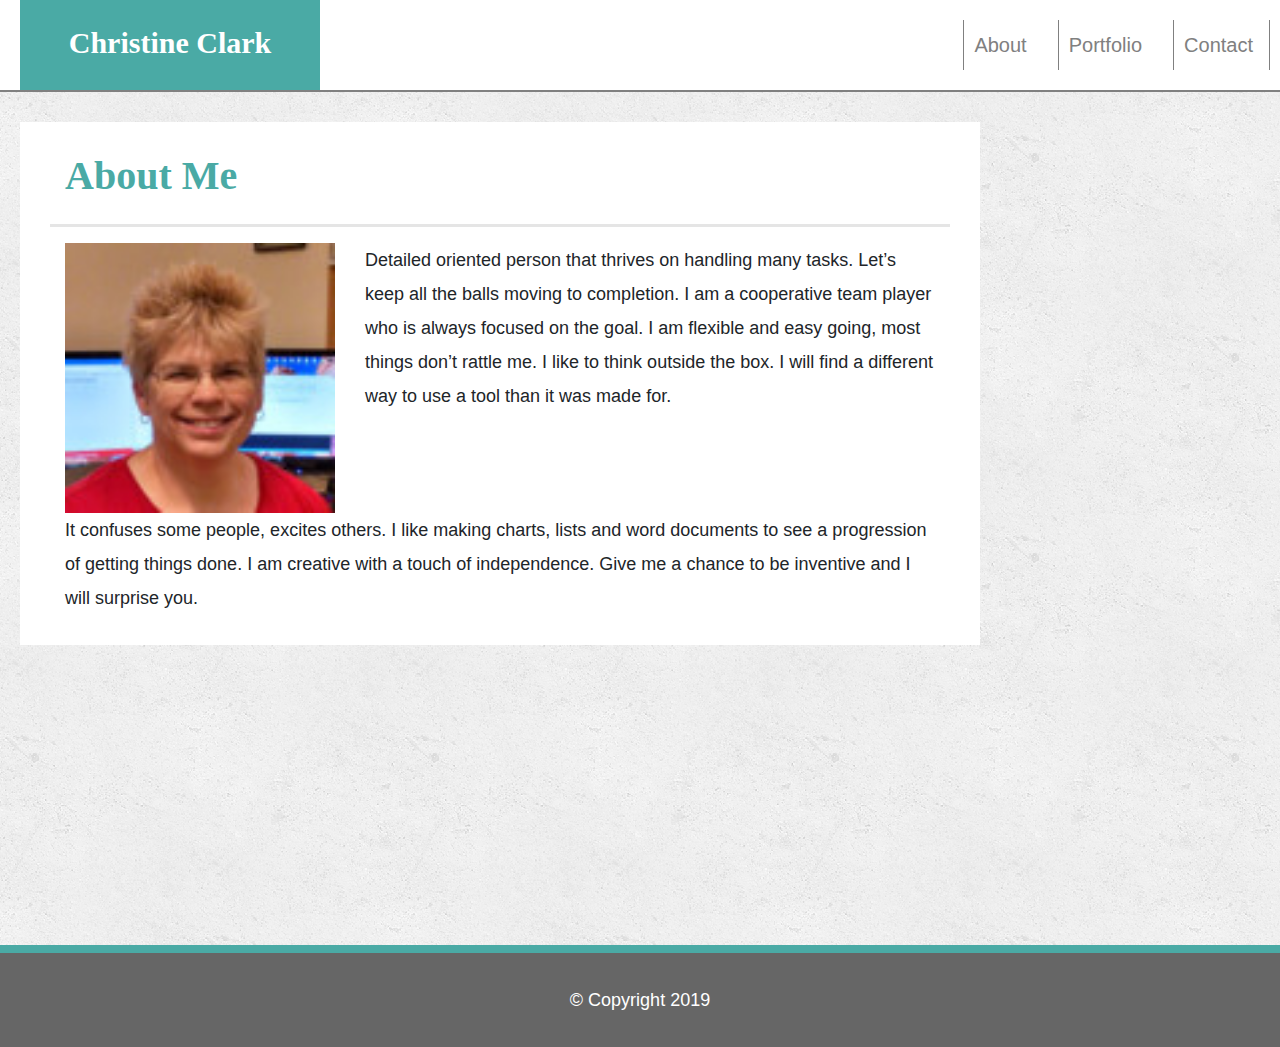
==== index.html @ d4c25c6c "initial commit" ====
<!DOCTYPE html>
<html lang="en">

<head>
  <!-- Required meta tags -->
  <meta charset="utf-8">
  <meta name="viewport" content="width=device-width, initial-scale=1, shrink-to-fit=no">

  <!-- Bootstrap CSS -->
  <link rel="stylesheet" href="https://stackpath.bootstrapcdn.com/bootstrap/4.3.1/css/bootstrap.min.css"
    integrity="sha384-ggOyR0iXCbMQv3Xipma34MD+dH/1fQ784/j6cY/iJTQUOhcWr7x9JvoRxT2MZw1T" crossorigin="anonymous">

  <!--css-->
  <link rel="stylesheet" media="screen" href="assets/css/style.css">

  <title>About Me</title>
</head>

<body>
  <!-- Navbar -->
  <nav class="navbar navbar-light bg-white">
      <div>
        <a class="navbar-brand" id="myName">Christine Clark</a>
      </div>  <!--navbar my name -->
  
      

      <!-- navbar for about, portfolio and contact -->
      <div>
        <!-- <ul class="nav justify-content-end" id="threeLinks"></ul> -->
        <ul class="nav" id="threeLinks"></ul>
          <li class="nav-item">
            <a class="nav-link active" href="index.html">About</a>
          </li>
          <li class="nav-item">
            <a class="nav-link" href="portfolio.html">Portfolio</a>
          </li>
          <li class="nav-item ">
            <a class="nav-link" id="contact" href="contact.html">Contact</a>
          </li>
        </ul> 
      </div>  <!--navbar for about, portfolio and contact -->

  </nav>  <!--nav bar box -->

  <!-- ============= container ==============================-->

  <div class="container aboutContainer" >
    <div class="d-flex flex-row">
      <div class="col">
          <h1 class="block-header">About Me</h1>
      </div>  <!--this is column-->
    </div>  <!--this is row-->

    <hr />  <!--this is the horizonal line in whitebox-->

    <!-- photo in top left paragraph around image -->
    <div class="d-flex flex-row flex-wrap">
      <div class="col-sm-12 col-md-6 col-lg-4">
        <img src="assets/images/christen school.jpg" alt="" id="about-image"/>
      </div>  <!--  this is myPhoto-->
       
    <!-- paragraph -->
      <div class="col-sm-12 col-md-6 col-lg-8" id="paragraph">
        <p>
        Detailed oriented person that thrives on handling many tasks. Let’s keep all the balls moving to completion. I am a cooperative team player who is always focused on the goal. I am flexible and easy going, most things don’t rattle me. I like to think outside the box. I will find a different way to use a tool than it was made for.
        </p>
      </div>  <!--paragraph-->

      <div class="col-12">  <!-- row -->
          <p>
             It confuses some people, excites others. I like making charts, lists and word documents to see a progression of getting things done. I am creative with a touch of independence. Give me a chance to be inventive and I will surprise you.
          </p>
      </div>  <!-- column -->
    </div>  <!-- row -->
  </div> <!--container-->


  <!--footer-->
  <footer class="footer-fluid text-center">
    &copy Copyright 2019
  </footer>

  <!-- Optional JavaScript -->
  <!-- jQuery first, then Popper.js, then Bootstrap JS -->
  <script src="https://code.jquery.com/jquery-3.3.1.slim.min.js"
    integrity="sha384-q8i/X+965DzO0rT7abK41JStQIAqVgRVzpbzo5smXKp4YfRvH+8abtTE1Pi6jizo"
    crossorigin="anonymous"></script>
  <script src="https://cdnjs.cloudflare.com/ajax/libs/popper.js/1.14.7/umd/popper.min.js"
    integrity="sha384-UO2eT0CpHqdSJQ6hJty5KVphtPhzWj9WO1clHTMGa3JDZwrnQq4sF86dIHNDz0W1"
    crossorigin="anonymous"></script>
  <script src="https://stackpath.bootstrapcdn.com/bootstrap/4.3.1/js/bootstrap.min.js"
    integrity="sha384-JjSmVgyd0p3pXB1rRibZUAYoIIy6OrQ6VrjIEaFf/nJGzIxFDsf4x0xIM+B07jRM"
    crossorigin="anonymous"></script>
</body>

</html>
---- assets/css/style.css ----
/* ======== Navbar header all three pages ======== */
.navbar {
  border-bottom: 2px solid grey;
  width: 100%;
  margin: 0;
  padding: 0;
}

#myName {
  font-family: Georgia, 'Times New Roman', Times, serif;
  font-size: 30px;
  float: left;
  width: 300px;
  height: 90px;
  font-weight: bold;
  text-align: center;
  color: white;
  line-height: 75px;
  background: #4aaaa5;
  margin: 0 0 0 20px;
  
 }
 
.nav-link {
   margin: 10px 10px 10px 0;
   padding-left: 10px;
   background: white;
   color: grey;
   border-left: 1px solid grey;
   font-size: 20px;
 }

 .nav-item { 
   margin: 0;
   padding: 0;
   display: inline-block;
   text-align: right;
 }


#contact {
  margin-right: 10px;
  border-right: 1px solid grey;
}

 /* Like this feature includes padding and border in total width & height NICE */
  * {
    box-sizing: border-box;
  }

  /* ============== About Me specifics =============== */

  /* for about me photo */
#about-image {
  float: left;
  width: 100%;
  margin: 0;
  clear: both;
}  


p {
  padding: 0;
  margin: 0;
  float: left;
  clear: both;
  word-wrap: normal;
  display: block;
}

.container {
  width: 90%;
  max-width: 960px;
  padding: 30px;
  background-color: white;
  clear: both;
}

.aboutContainer {
  margin: 30px 0 300px 20px;
}

  /* ============= portfolio  specifics =============== */

 .portContainer {
    margin: 30px 0 30px 20px;
}


  /* ============= contact specifics ================== */

 .contactContainer {
  margin: 30px 0 180px 20px;
}
  
body {
  font-family: Arial, "Helvetica Neue", Helvetica, sans-serif;
  font-size: 18px;
  line-height: 34px;
  background: url("../images/concrete_seamless.png");
} 

hr {
  border-top-width: 3px;
}

h1 {
  font-family: Georgia, 'Times New Roman', Times, serif;
  font-weight: bold;
  color: white;
}

h3 {
  font-family: Georgia, 'Times New Roman', Times, serif;
  line-height: 30px;
  margin-top: 10px;
  font-size: 30px;
  box-sizing: border-box;
  background-color: #4aaaa5;
  color: white;
}

/* need extra padding because form takes away */
form {
  padding: 15px;
}

/* portfolio rows */
.one .two .three .four{
  width: 100%;
  padding: 30px;
  margin: 30px 0;   
  background: #ffffff;
}

.block {
 background-color: white;
 padding: 30px;
 max-width: 980px;
 }

.block-header {
  color: #4aaaa5;
  font-family: Georgia, 'Times New Roman', Times, serif;
  font-weight: bold;
}

.btn-info {
  background-color: #4aaaa5;
}

footer {
  clear: both;
  padding: 30px 0;
  color: #ffffff;
  background: #666666;
  border-top: 8px solid #4aaaa5;
  text-align: center;
  margin: auto;
}

/* ========== portfolio items ============*/
.port {
  color: #4aaaa5;
  font-family: Georgia, 'Times New Roman', Times, serif;
  font-weight: bold;
  padding-top: 20px;
}

.text-block {
  position: absolute;
  bottom: 40px;
  right: 15px;
  left: 15px;
  text-align: center;
  background-color: #4aaaa5;
  color: white;
  padding-left: 0;
  padding-right: 0;
}  

.img-responsive{
  margin-bottom: 30px;
  width: 100%;
}




/* ======= breakpoint page ==========  */

/* ==== this is the navbar ====== */
@media screen and (max-width: 767px) {
  #myName {
    float: left;
    width: 767px;
    }
  
   div {
     background-color: white;
   }
  }

@media only screen and (max-width: 575px) {
  #myName {
    width: 575px;
    margin: 0;
    max-width: 575px;
    clear: both;
    text-align: center;
    background: #4aaaa5;
  }

  #threeLinks {
    margin-left:140px;   
    background-color: red;
  }
}

/* ======= this is the body ==========  */

/* Small devices (landscape phones, 576px and up) */
@media (min-width: 576px) and (max-width: 767.98px) { 
  .img-responsive {
    width: 95%;
    height: 95%;
    padding-bottom: 30px;
  }
  .portContainer {
    width: 100%;
    height: 100%;
    background-color: green;
 }
  }

/* Medium devices (tablets, 768px and up) */
@media (min-width: 768px) and (max-width: 991.98px) {
  .img-responsive {
    width: 100%;
    height: 100%;
    padding-bottom: 30px;
    
  }
  .portContainer {
    width: 100%;
    height: 100%;
    background-color: blue;
 }

/* Large devices (desktops, 992px and up) */
/* @media (min-width: 992px) and (max-width: 1199.98px) {  */
@media (min-width: 992px) {  
.img-responsive {
  width: 100%;
  height: 100%;
  }
.portContainer {
  width: 70%;
  height: 70%;
  background-color: yellow;
  }
}
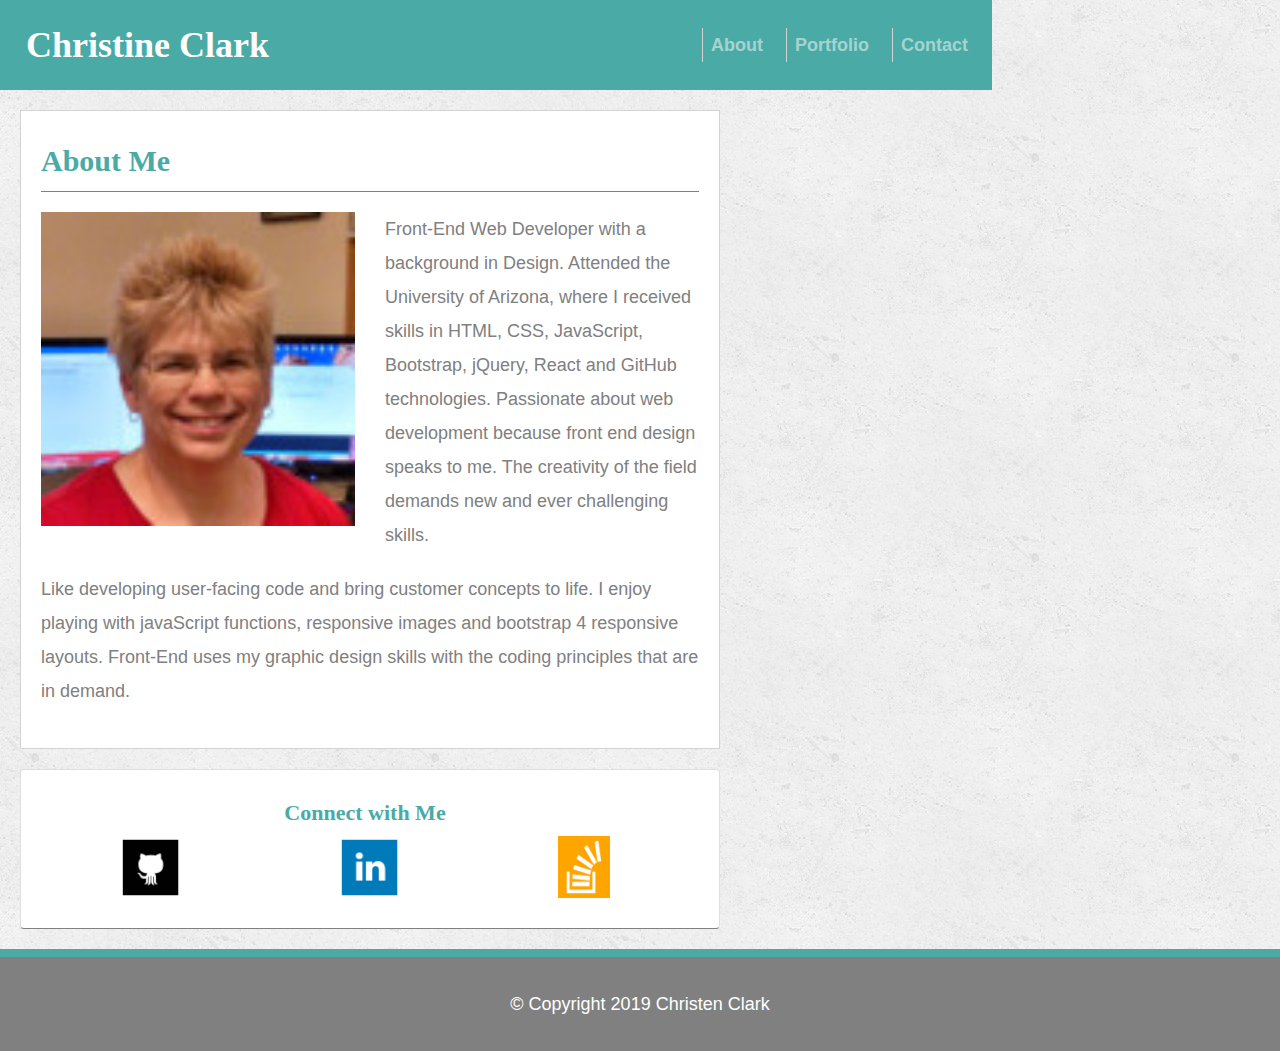
==== commit 135ecbab: "update from week 9" ====
--- a/index.html
+++ b/index.html
@@ -1,97 +1,99 @@
 <!DOCTYPE html>
 <html lang="en">
 
-<head>
-  <!-- Required meta tags -->
-  <meta charset="utf-8">
-  <meta name="viewport" content="width=device-width, initial-scale=1, shrink-to-fit=no">
+  <head>
+    <meta charset="UTF-8">
+    <meta name="viewport" content="width=device-width, initial-scale=1.0, shrink-to-fit=no">
+    <meta http-equiv="X-UA-Compatible" content="ie=edge">
 
-  <!-- Bootstrap CSS -->
-  <link rel="stylesheet" href="https://stackpath.bootstrapcdn.com/bootstrap/4.3.1/css/bootstrap.min.css"
-    integrity="sha384-ggOyR0iXCbMQv3Xipma34MD+dH/1fQ784/j6cY/iJTQUOhcWr7x9JvoRxT2MZw1T" crossorigin="anonymous">
+    <!-- Bootstrap CSS -->
+    <link rel="stylesheet" href="https://stackpath.bootstrapcdn.com/bootstrap/4.3.1/css/bootstrap.min.css"
+        integrity="sha384-ggOyR0iXCbMQv3Xipma34MD+dH/1fQ784/j6cY/iJTQUOhcWr7x9JvoRxT2MZw1T" crossorigin="anonymous">
 
-  <!--css-->
-  <link rel="stylesheet" media="screen" href="assets/css/style.css">
-
-  <title>About Me</title>
+    <!--css-->
+    <link rel="stylesheet" media="screen" href="assets/css/style.css">
+    <title>About Me</title>
 </head>
 
 <body>
-  <!-- Navbar -->
-  <nav class="navbar navbar-light bg-white">
-      <div>
-        <a class="navbar-brand" id="myName">Christine Clark</a>
-      </div>  <!--navbar my name -->
-  
-      
+    <!--============= Navbar header ==============-->
 
-      <!-- navbar for about, portfolio and contact -->
-      <div>
-        <!-- <ul class="nav justify-content-end" id="threeLinks"></ul> -->
-        <ul class="nav" id="threeLinks"></ul>
-          <li class="nav-item">
-            <a class="nav-link active" href="index.html">About</a>
-          </li>
-          <li class="nav-item">
-            <a class="nav-link" href="portfolio.html">Portfolio</a>
-          </li>
-          <li class="nav-item ">
-            <a class="nav-link" id="contact" href="contact.html">Contact</a>
-          </li>
-        </ul> 
-      </div>  <!--navbar for about, portfolio and contact -->
+    <nav class="navbar navbar-expand-md navbar-dark bg-custom">
+          
+        <a class="navbar-brand" href="index.html" id="myName">Christine Clark</a>
 
-  </nav>  <!--nav bar box -->
+     <!-- Toggler/collapsibe Button -->
+        <button class="navbar-toggler custom-toggler" type="button" data-toggle="collapse" data-target="#collapsibleNavbar"> <span class="navbar-toggler-icon"></span> </button>
 
-  <!-- ============= container ==============================-->
-
-  <div class="container aboutContainer" >
-    <div class="d-flex flex-row">
-      <div class="col">
-          <h1 class="block-header">About Me</h1>
-      </div>  <!--this is column-->
-    </div>  <!--this is row-->
-
-    <hr />  <!--this is the horizonal line in whitebox-->
-
-    <!-- photo in top left paragraph around image -->
-    <div class="d-flex flex-row flex-wrap">
-      <div class="col-sm-12 col-md-6 col-lg-4">
-        <img src="assets/images/christen school.jpg" alt="" id="about-image"/>
-      </div>  <!--  this is myPhoto-->
+    <div class="collapse navbar-collapse" id="collapsibleNavbar">  
+        <ul class="navbar-nav" id="threelinkss">
        
-    <!-- paragraph -->
-      <div class="col-sm-12 col-md-6 col-lg-8" id="paragraph">
-        <p>
-        Detailed oriented person that thrives on handling many tasks. Let’s keep all the balls moving to completion. I am a cooperative team player who is always focused on the goal. I am flexible and easy going, most things don’t rattle me. I like to think outside the box. I will find a different way to use a tool than it was made for.
-        </p>
-      </div>  <!--paragraph-->
-
-      <div class="col-12">  <!-- row -->
-          <p>
-             It confuses some people, excites others. I like making charts, lists and word documents to see a progression of getting things done. I am creative with a touch of independence. Give me a chance to be inventive and I will surprise you.
-          </p>
-      </div>  <!-- column -->
-    </div>  <!-- row -->
-  </div> <!--container-->
+            <li class="nav-item">
+                <a class="nav-link" href="index.html">About</a>
+            </li>
+            <li class="nav-item">
+                <a class="nav-link" href="portfolio.html">Portfolio</a>
+            </li>
+            <li class="nav-item">
+                <a class="nav-link" id="contact" href="contact.html">Contact</a>
+            </li>
+        
+        </ul>  <!--navbar threeLinks-->
+    </div>  <!-- collapse navbar-->
+    </nav>  <!--navbar -->
 
 
-  <!--footer-->
-  <footer class="footer-fluid text-center">
-    &copy Copyright 2019
-  </footer>
+    <!-- ============= container ======================-->
 
-  <!-- Optional JavaScript -->
-  <!-- jQuery first, then Popper.js, then Bootstrap JS -->
-  <script src="https://code.jquery.com/jquery-3.3.1.slim.min.js"
-    integrity="sha384-q8i/X+965DzO0rT7abK41JStQIAqVgRVzpbzo5smXKp4YfRvH+8abtTE1Pi6jizo"
-    crossorigin="anonymous"></script>
-  <script src="https://cdnjs.cloudflare.com/ajax/libs/popper.js/1.14.7/umd/popper.min.js"
-    integrity="sha384-UO2eT0CpHqdSJQ6hJty5KVphtPhzWj9WO1clHTMGa3JDZwrnQq4sF86dIHNDz0W1"
-    crossorigin="anonymous"></script>
-  <script src="https://stackpath.bootstrapcdn.com/bootstrap/4.3.1/js/bootstrap.min.js"
-    integrity="sha384-JjSmVgyd0p3pXB1rRibZUAYoIIy6OrQ6VrjIEaFf/nJGzIxFDsf4x0xIM+B07jRM"
-    crossorigin="anonymous"></script>
+    <div class="container" id="aboutContainer">
+        <div class="row mainSection">
+            <div class="col">
+                <h1>About Me</h1>
+            </div>
+        </div>
+        <div class="row stats">
+            <div class="col-md-6">
+                <img src="assets/images/christen school.jpg" alt="my photo" id="about-image"/>
+            </div>
+            <div class="col-md-6">    
+                <p>
+                    Front-End Web Developer with a background in Design. Attended the University of Arizona, where I received skills in HTML, CSS, JavaScript, Bootstrap, jQuery, React and GitHub technologies. Passionate about web development because front end design speaks to me.  The creativity of the field demands new and ever challenging skills. 
+                </p>
+            </div>  
+        </div>          
+        <div class="row">
+            <div class="col">
+                <p>
+                    Like developing user-facing code and bring customer concepts to life. I enjoy playing with javaScript functions, responsive images and bootstrap 4 responsive layouts. Front-End uses my graphic design skills with the coding principles that are in demand.  
+                </p>
+            </div>             
+        </div>
+    </div> <!-- container -->
+
+    <!--============ connect icons =============-->
+    <div class="card" id="connect">
+            <h2>Connect with Me</h2>
+            <div class="d-flex justify-content-around">
+                <a href="https://github.com/clark1472" target="_blank"><img src="assets/images/iconfinder_github_square_black_107109.png" class="icons" alt="GitHub"/></a>
+                <a href="https://www.linkedin.com/in/christine-clark-9b896397/" target="_blank"><img src="assets/images/iconfinder_linkedin_square_color_107091.png" class="icons" alt="LinkedIn"/></a>
+                <a href="https://stackoverflow.com/users/10868643/christen1472" target="_blank"><img src="assets/images/iconfinder_stackoverflow_273179.png" class="icons" id="stack"alt="Stack Overflow"/></a>
+            </div>
+        </div>
+    <!--========== footer ============================-->
+    <footer>
+        &copy Copyright 2019 Christen Clark
+    </footer>
+    <!-- Optional JavaScript -->
+    <!-- jQuery first, then Popper.js, then Bootstrap JS -->
+    <script src="https://code.jquery.com/jquery-3.3.1.slim.min.js"
+        integrity="sha384-q8i/X+965DzO0rT7abK41JStQIAqVgRVzpbzo5smXKp4YfRvH+8abtTE1Pi6jizo"
+        crossorigin="anonymous"></script>
+    <script src="https://cdnjs.cloudflare.com/ajax/libs/popper.js/1.14.7/umd/popper.min.js"
+        integrity="sha384-UO2eT0CpHqdSJQ6hJty5KVphtPhzWj9WO1clHTMGa3JDZwrnQq4sF86dIHNDz0W1"
+        crossorigin="anonymous"></script>
+    <script src="https://stackpath.bootstrapcdn.com/bootstrap/4.3.1/js/bootstrap.min.js"
+        integrity="sha384-JjSmVgyd0p3pXB1rRibZUAYoIIy6OrQ6VrjIEaFf/nJGzIxFDsf4x0xIM+B07jRM"
+        crossorigin="anonymous"></script>
 </body>
 
-</html>+</html>
--- a/assets/css/style.css
+++ b/assets/css/style.css
@@ -1,265 +1,257 @@
-/* ======== Navbar header all three pages ======== */
-.navbar {
-  border-bottom: 2px solid grey;
-  width: 100%;
-  margin: 0;
-  padding: 0;
-}
+/* ======== body all three pages ======== */
+/* Like this feature includes padding and border in total width & height NICE */
+* {
+    box-sizing: border-box;
+    }
+    
+    body {
+      font-family: Arial, "Helvetica Neue", Helvetica, sans-serif;
+      font-size: 18px;
+      line-height: 34px;
+      background: url("../images/concrete_seamless.png");
+      color: grey;
+    } 
+    
+    
+    p {
+      margin-bottom: 0;
+    }
+    
+    p:last-child { 
+      margin-bottom: 20px;
+    }
+    
+    h1, h2, h3{
+      font-family: Georgia, 'Times New Roman', Times, serif;
+      font-weight: bold;
+      color: #4aaaa5;
+      margin: 0 0 20px 0;
+    }
+    
+    h1 {
+      font-size: 30px;
+      line-height: 60px;
+      border-bottom: 1px solid grey;
+      width: 100%;
+    }
+    
+    h2, h3 {
+      font-size: 22px;
+    }
+    
+      /* ======== Navbar header all three pages ======== */
+      
+    
+    .navbar {
+      background: #4aaaa5;
+      /* height: 90px; */
+    }
+    
+    .navbar-custom {
+      background-color: #4aaaa5;
+    }
+    
+    .custom-toggler.navbar-toggler {
+      border-color: rgb(250, 249, 250);
+    }
+    
+    .custom-toggler .navbar-toggler-icon {
+      background-image: url("data:image/svg+xml;charset=utf8,%3Csvg viewBox='0 0 32 32' xmlns='http://www.w3.org/2000/svg'%3E%3Cpath stroke='rgba(250, 249, 250, 1.0)' stroke-width='3' stroke-linecap='round' stroke-miterlimit='10' d='M4 8h24M4 16h24M4 24h24'/%3E%3C/svg%3E");
+    }
+    
+    .navbar-brand {
+      font-family: Georgia, 'Times New Roman', Times, serif;
+      font-weight: bold;
+      color: white;
+      font-size: 2.0em;
+      text-align: center;	
+      padding: 20px 0 20px 100px;
+      float: none;
+    }
+    
+    .nav-link { 
+      font-weight: 900;
+    }
+         
+      /* ============== About Me specifics =============== */
+    
+    #aboutContainer  {
+      /* margin: 0 0 40px 0; */
+      margin: 20px 0 10px 20px;
+      padding: 20px;
+      width: 100%;
+      max-width: 525px;
+      float: left;
+      border: 1px solid lightgrey;
+      background-color: white;
+    }
+    
+      /* for about me photo */
+    #about-image {
+      float: left;
+      width: 470px;
+      height: auto;
+      clear: both;
+    }  
+    
+      /* =========== card/connect/panel/ ================ */
+    #connect {
+      display: inline-block;
+      text-align: center;
+      width: 100%;
+    }
+    
+    .card {
+      background-color: white;
+      padding: 20px;
+      width: 100%;
+      max-width: 525px;
+      float: left; 
+      margin: 10px 20px;
+    } 
+    
+    .card-columns {
+      justify-content: center;
+    }
+    
+    .clearfix {
+      overflow: auto;
+    }
+    
+    h3, .card{
+      border-bottom: 1px solid grey;
+      padding-bottom: 20px;
+      margin-bottom: 20px;
+      line-height: 22px;
+    }
+    
+    h2 {
+      padding: 10px 10px 10px 0;
+      margin: 0; 
+    }
+    
+    .sidebar {
+    padding: 10px 20px 10px 20px;
+    margin: 30px 0 0 30px;
+    }
+    
+    .icons {
+      width: 62px;
+      height: 62px;
+      margin-bottom: 10px;
+      }
+    
+    #stack {
+     padding-right: 10px;
+    }
+    
+    footer {
+      clear: both;
+      padding: 30px 0;
+      color: white;
+      background: grey;
+      border-top: 8px solid #4aaaa5;
+      text-align: center;
+      margin: auto;
+    }
+    
+      /* ========== portfolio items ============*/
+         /* for about me photo */
+    #portContainer {
+      margin: 20px 0 10px 20px;
+      padding: 20px;
+      width: 100%;
+      max-width: 525px;
+      background-color: white;
+      float: left;
+    
+    }
+    
+    .project {
+      width: 470px;
+      height: auto;
+      overflow: auto;
+      position: relative;
+      float: left;
+      margin: 20px 0 25px;
+    }
+    
+    .project img {
+      width: 100%;
+      border: 0 none;
+    }  
+    
+    .project h3{
+      border-bottom: 0;
+      background-color: #4aaaa5;
+      color: white;
+      text-align: center;
+      position: absolute;
+      bottom: 20px;
+      padding: 15px;
+      width: 100%;
+      line-height: 20px;
+      margin: 0;
+      font-weight: bold; 
+    } 
+    
+     /* ============= contact specifics ================== */
+    
+    #contactContainer {
+      margin: 20px 0 10px 20px;
+      padding: 20px;
+      background-color: white;
+      width: 100%;
+      max-width: 525px;
+      float: left;
+      }
+    
+    /* ======= @ media breakpoints =========================  */
+    
+    /* medium devices tables  */
+    @media (min-width: 768px) { 
+     
+      .navbar-brand {
+        padding-left: 10px;
+      }
+    
+      .navbar-nav { 
+        margin-left: auto;
+      }
+    
+      .nav-link {
+        margin: 0 0 0 15px;
+        padding: 0 0 0 15px;
+        border-left: 1px solid lightgrey;
+      }
+    
+      /* adjust all three pages */
+      #aboutContainer, #portContainer, #contactContainer {
+        max-width: 700px;
+      }
 
-#myName {
-  font-family: Georgia, 'Times New Roman', Times, serif;
-  font-size: 30px;
-  float: left;
-  width: 300px;
-  height: 90px;
-  font-weight: bold;
-  text-align: center;
-  color: white;
-  line-height: 75px;
-  background: #4aaaa5;
-  margin: 0 0 0 20px;
-  
- }
- 
-.nav-link {
-   margin: 10px 10px 10px 0;
-   padding-left: 10px;
-   background: white;
-   color: grey;
-   border-left: 1px solid grey;
-   font-size: 20px;
- }
+     #portContainer {
+        /* min-height: 900px; */
+      }
 
- .nav-item { 
-   margin: 0;
-   padding: 0;
-   display: inline-block;
-   text-align: right;
- }
-
-
-#contact {
-  margin-right: 10px;
-  border-right: 1px solid grey;
-}
-
- /* Like this feature includes padding and border in total width & height NICE */
-  * {
-    box-sizing: border-box;
-  }
-
-  /* ============== About Me specifics =============== */
-
-  /* for about me photo */
-#about-image {
-  float: left;
-  width: 100%;
-  margin: 0;
-  clear: both;
-}  
-
-
-p {
-  padding: 0;
-  margin: 0;
-  float: left;
-  clear: both;
-  word-wrap: normal;
-  display: block;
-}
-
-.container {
-  width: 90%;
-  max-width: 960px;
-  padding: 30px;
-  background-color: white;
-  clear: both;
-}
-
-.aboutContainer {
-  margin: 30px 0 300px 20px;
-}
-
-  /* ============= portfolio  specifics =============== */
-
- .portContainer {
-    margin: 30px 0 30px 20px;
-}
-
-
-  /* ============= contact specifics ================== */
-
- .contactContainer {
-  margin: 30px 0 180px 20px;
-}
-  
-body {
-  font-family: Arial, "Helvetica Neue", Helvetica, sans-serif;
-  font-size: 18px;
-  line-height: 34px;
-  background: url("../images/concrete_seamless.png");
-} 
-
-hr {
-  border-top-width: 3px;
-}
-
-h1 {
-  font-family: Georgia, 'Times New Roman', Times, serif;
-  font-weight: bold;
-  color: white;
-}
-
-h3 {
-  font-family: Georgia, 'Times New Roman', Times, serif;
-  line-height: 30px;
-  margin-top: 10px;
-  font-size: 30px;
-  box-sizing: border-box;
-  background-color: #4aaaa5;
-  color: white;
-}
-
-/* need extra padding because form takes away */
-form {
-  padding: 15px;
-}
-
-/* portfolio rows */
-.one .two .three .four{
-  width: 100%;
-  padding: 30px;
-  margin: 30px 0;   
-  background: #ffffff;
-}
-
-.block {
- background-color: white;
- padding: 30px;
- max-width: 980px;
- }
-
-.block-header {
-  color: #4aaaa5;
-  font-family: Georgia, 'Times New Roman', Times, serif;
-  font-weight: bold;
-}
-
-.btn-info {
-  background-color: #4aaaa5;
-}
-
-footer {
-  clear: both;
-  padding: 30px 0;
-  color: #ffffff;
-  background: #666666;
-  border-top: 8px solid #4aaaa5;
-  text-align: center;
-  margin: auto;
-}
-
-/* ========== portfolio items ============*/
-.port {
-  color: #4aaaa5;
-  font-family: Georgia, 'Times New Roman', Times, serif;
-  font-weight: bold;
-  padding-top: 20px;
-}
-
-.text-block {
-  position: absolute;
-  bottom: 40px;
-  right: 15px;
-  left: 15px;
-  text-align: center;
-  background-color: #4aaaa5;
-  color: white;
-  padding-left: 0;
-  padding-right: 0;
-}  
-
-.img-responsive{
-  margin-bottom: 30px;
-  width: 100%;
-}
-
-
-
-
-/* ======= breakpoint page ==========  */
-
-/* ==== this is the navbar ====== */
-@media screen and (max-width: 767px) {
-  #myName {
-    float: left;
-    width: 767px;
-    }
-  
-   div {
-     background-color: white;
-   }
-  }
-
-@media only screen and (max-width: 575px) {
-  #myName {
-    width: 575px;
-    margin: 0;
-    max-width: 575px;
-    clear: both;
-    text-align: center;
-    background: #4aaaa5;
-  }
-
-  #threeLinks {
-    margin-left:140px;   
-    background-color: red;
-  }
-}
-
-/* ======= this is the body ==========  */
-
-/* Small devices (landscape phones, 576px and up) */
-@media (min-width: 576px) and (max-width: 767.98px) { 
-  .img-responsive {
-    width: 95%;
-    height: 95%;
-    padding-bottom: 30px;
-  }
-  .portContainer {
-    width: 100%;
-    height: 100%;
-    background-color: green;
- }
-  }
-
-/* Medium devices (tablets, 768px and up) */
-@media (min-width: 768px) and (max-width: 991.98px) {
-  .img-responsive {
-    width: 100%;
-    height: 100%;
-    padding-bottom: 30px;
-    
-  }
-  .portContainer {
-    width: 100%;
-    height: 100%;
-    background-color: blue;
- }
-
-/* Large devices (desktops, 992px and up) */
-/* @media (min-width: 992px) and (max-width: 1199.98px) {  */
-@media (min-width: 992px) {  
-.img-responsive {
-  width: 100%;
-  height: 100%;
-  }
-.portContainer {
-  width: 70%;
-  height: 70%;
-  background-color: yellow;
-  }
-}
-
-
-
+      /* image adjustments */
+      #about-image {
+        width: 100%;
+        clear: both;
+      }  
+    
+      /* for all three connect icons */
+      .card {
+        max-width: 700px;
+      }
+      /* for portfolio adjustments */
+      .project {
+        max-width: 300px;
+      }
+    }
+    
+    @media (min-width: 992px) { 
+      .navbar {  
+      max-width: 992px;
+      }  
+    } 
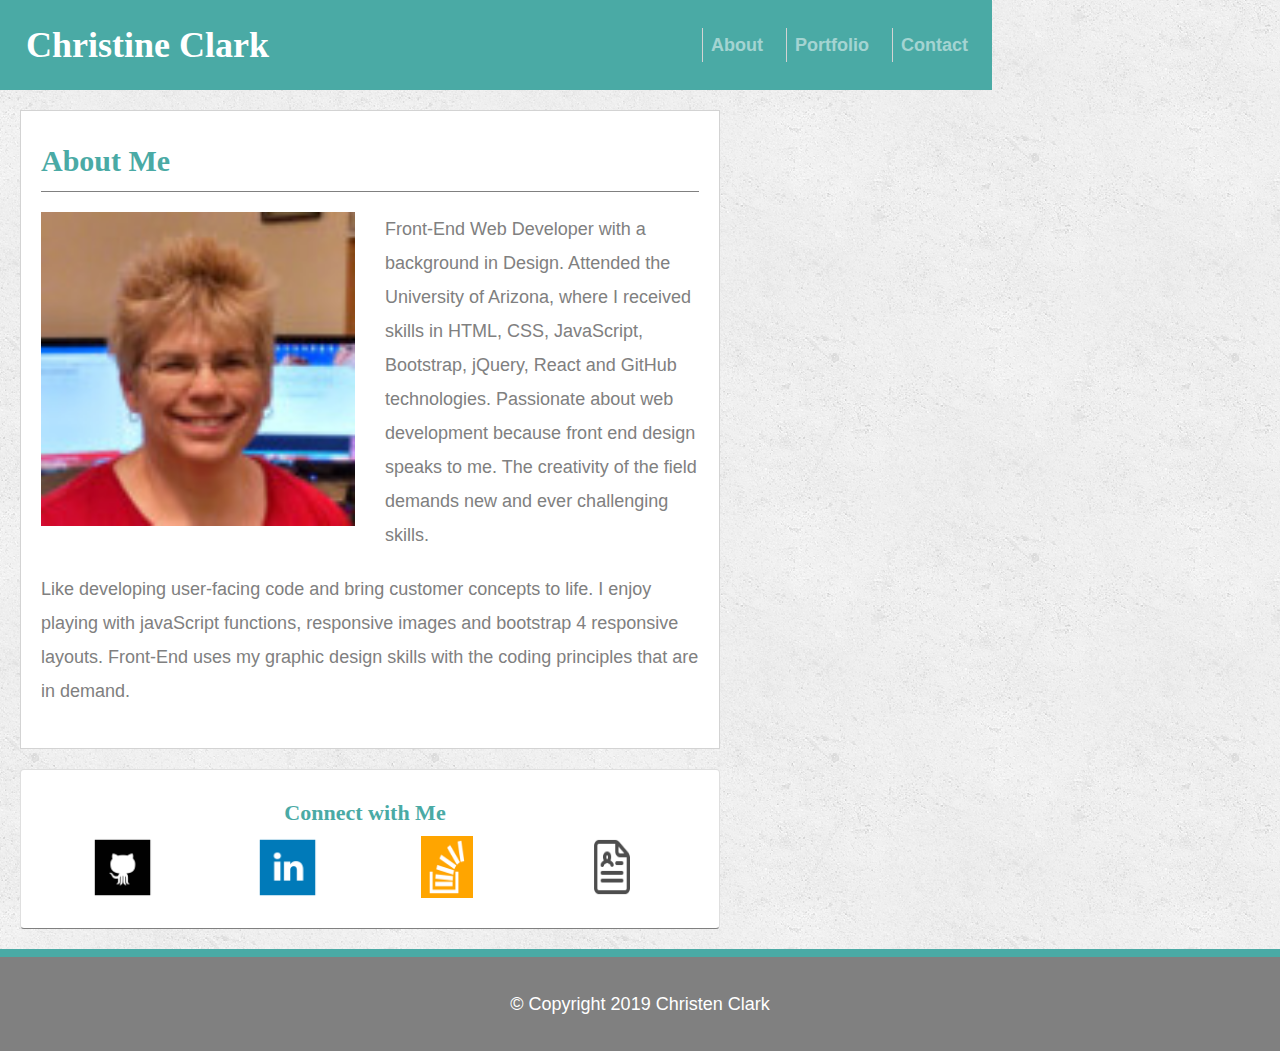
==== commit b480a1fa: "add resume in connect with me area" ====
--- a/index.html
+++ b/index.html
@@ -77,6 +77,8 @@
                 <a href="https://github.com/clark1472" target="_blank"><img src="assets/images/iconfinder_github_square_black_107109.png" class="icons" alt="GitHub"/></a>
                 <a href="https://www.linkedin.com/in/christine-clark-9b896397/" target="_blank"><img src="assets/images/iconfinder_linkedin_square_color_107091.png" class="icons" alt="LinkedIn"/></a>
                 <a href="https://stackoverflow.com/users/10868643/christen1472" target="_blank"><img src="assets/images/iconfinder_stackoverflow_273179.png" class="icons" id="stack"alt="Stack Overflow"/></a>
+                <a href="assets/pdf/ChristineClarkResume.pdf" target="_blank"><img src="assets/images/iconfinder_resume_4177633.png" class="icons" id="stack"alt="Stack Overflow"/></a>
+
             </div>
         </div>
     <!--========== footer ============================-->
